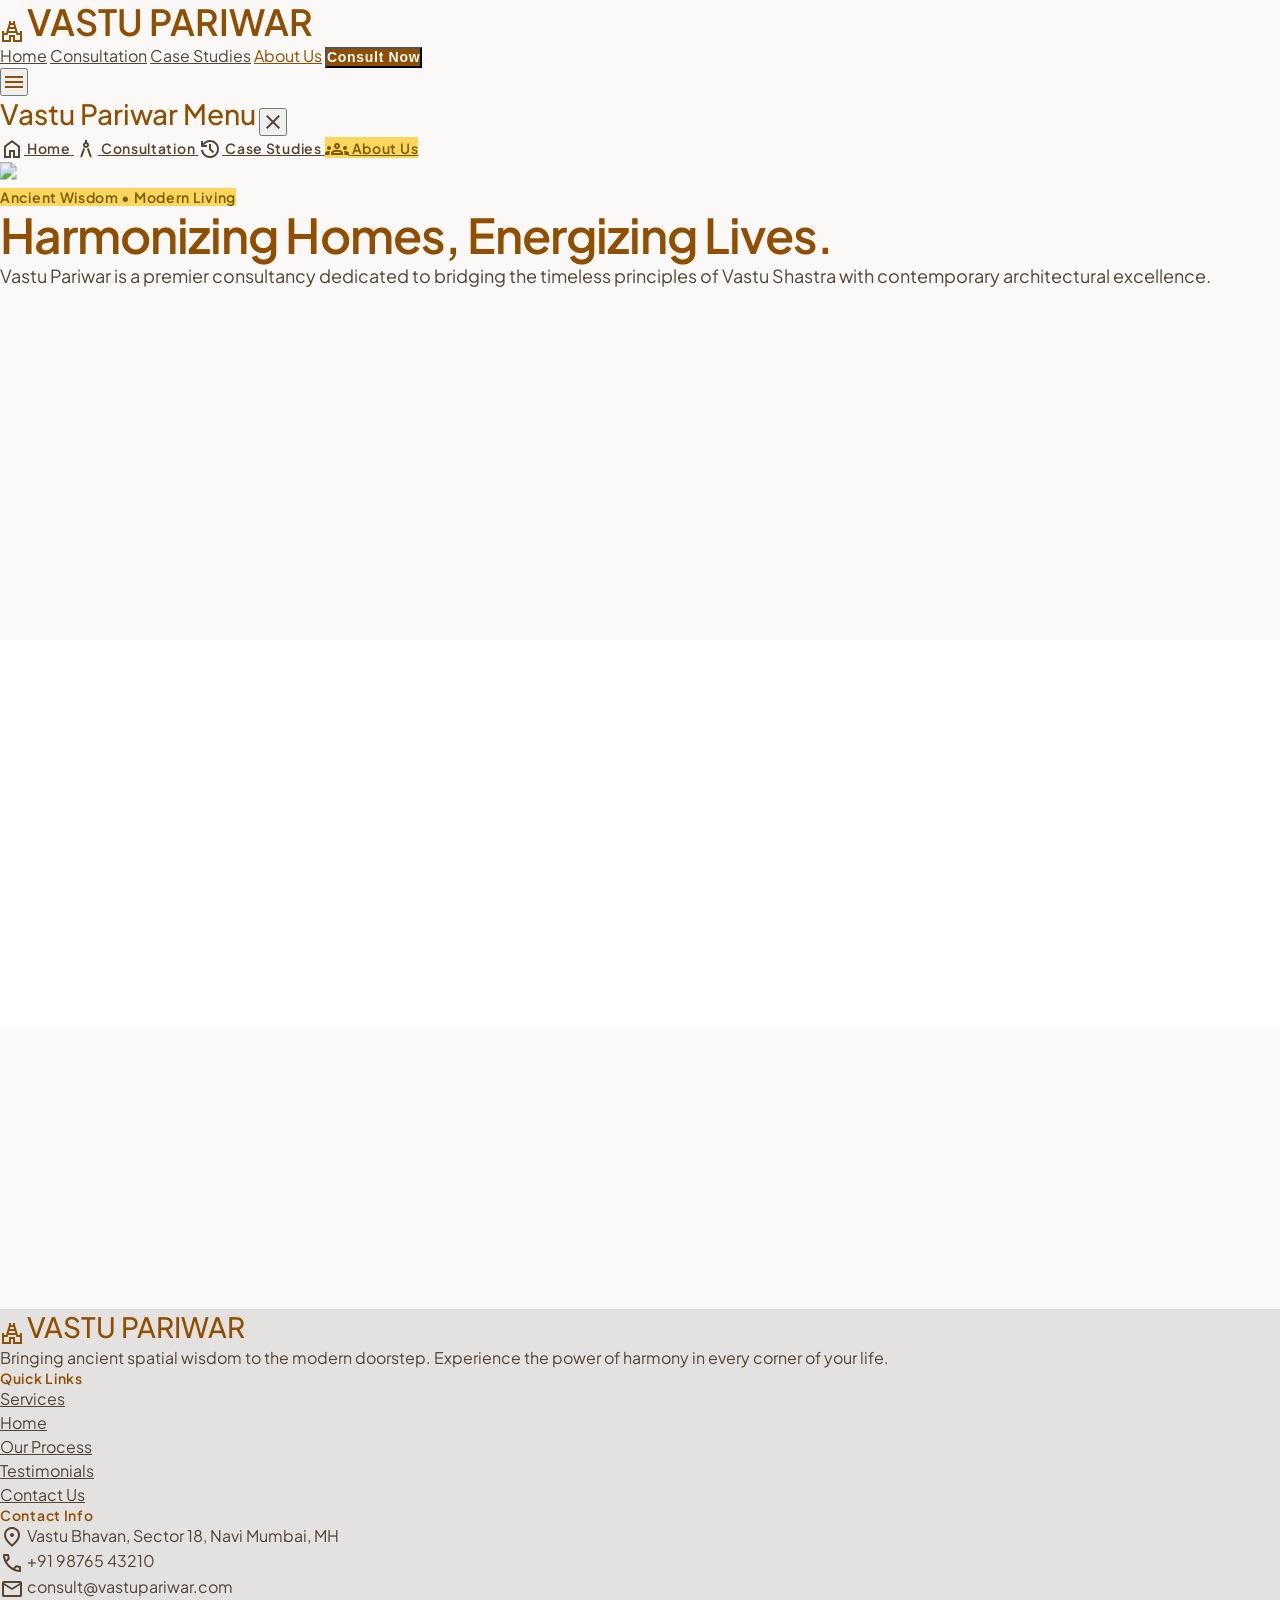
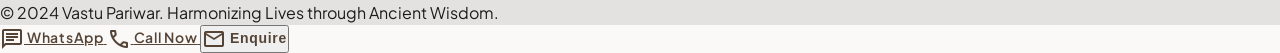
==== pages/about.html @ 0f275db1 "Initial commit: vastu pariwar website" ====
<!DOCTYPE html>

<html class="scroll-smooth" lang="en"><head>
<meta charset="utf-8"/>
<meta content="width=device-width, initial-scale=1.0" name="viewport"/>
<title>About Us | VASTU PARIWAR</title>
<script src="https://cdn.tailwindcss.com?plugins=forms,container-queries"></script>
<link href="https://fonts.googleapis.com/css2?family=Material+Symbols+Outlined:wght,FILL@100..700,0..1&amp;display=swap" rel="stylesheet"/>
<link href="https://fonts.googleapis.com/css2?family=EB+Garamond:wght@400;500;600;700&amp;family=Plus+Jakarta+Sans:wght@300;400;500;600;700&amp;display=swap" rel="stylesheet"/>
<!-- Tailwind Configuration -->
  <link rel="stylesheet" href="../css/style.css" />
  <script id="tailwind-config">
        tailwind.config = {
          darkMode: "class",
          theme: {
            extend: {
              "colors": {
                "secondary-fixed": "#ffe088",
                "on-tertiary-fixed-variant": "#005316",
                "secondary": "#735c00",
                "surface-container-high": "#eae8e7",
                "error": "#ba1a1a",
                "on-secondary": "#ffffff",
                "on-secondary-fixed": "#241a00",
                "tertiary-container": "#69c56c",
                "surface-container-low": "#f6f3f2",
                "surface": "#fbf9f8",
                "on-surface-variant": "#554336",
                "inverse-surface": "#303030",
                "on-error": "#ffffff",
                "surface-container-highest": "#e4e2e1",
                "surface-container-lowest": "#ffffff",
                "tertiary-fixed": "#99f899",
                "error-container": "#ffdad6",
                "inverse-on-surface": "#f3f0f0",
                "on-tertiary-fixed": "#002105",
                "on-error-container": "#93000a",
                "on-secondary-container": "#745c00",
                "outline": "#887364",
                "surface-variant": "#e4e2e1",
                "surface-tint": "#8f4e00",
                "on-background": "#1b1c1c",
                "on-primary": "#ffffff",
                "primary-container": "#ff9933",
                "primary": "#8f4e00",
                "on-surface": "#1b1c1c",
                "outline-variant": "#dbc2b0",
                "on-tertiary-container": "#005015",
                "primary-fixed-dim": "#ffb77a",
                "tertiary-fixed-dim": "#7edb7f",
                "primary-fixed": "#ffdcc2",
                "surface-dim": "#dcd9d9",
                "on-primary-fixed": "#2e1500",
                "surface-container": "#f0eded",
                "surface-bright": "#fbf9f8",
                "secondary-fixed-dim": "#e9c349",
                "inverse-primary": "#ffb77a",
                "on-secondary-fixed-variant": "#574500",
                "on-primary-container": "#693800",
                "secondary-container": "#fed65b",
                "tertiary": "#016e21",
                "background": "#fbf9f8",
                "on-tertiary": "#ffffff",
                "on-primary-fixed-variant": "#6d3a00"
              },
              "borderRadius": {
                "DEFAULT": "0.25rem",
                "lg": "0.5rem",
                "xl": "0.75rem",
                "full": "9999px"
              },
              "spacing": {
                "container-max": "1200px",
                "margin-mobile": "20px",
                "stack-md": "32px",
                "gutter": "24px",
                "stack-sm": "16px",
                "stack-lg": "64px",
                "base": "8px"
              },
              "fontFamily": {
                "headline-md": ["EB Garamond", "serif"],
                "headline-lg-mobile": ["EB Garamond", "serif"],
                "body-lg": ["Plus Jakarta Sans", "sans-serif"],
                "headline-xl": ["EB Garamond", "serif"],
                "body-md": ["Plus Jakarta Sans", "sans-serif"],
                "label-md": ["Plus Jakarta Sans", "sans-serif"],
                "headline-lg": ["EB Garamond", "serif"]
              },
              "fontSize": {
                "headline-md": ["28px", {"lineHeight": "1.3", "fontWeight": "500"}],
                "headline-lg-mobile": ["32px", {"lineHeight": "1.2", "fontWeight": "600"}],
                "body-lg": ["18px", {"lineHeight": "1.6", "fontWeight": "400"}],
                "headline-xl": ["48px", {"lineHeight": "1.1", "letterSpacing": "-0.02em", "fontWeight": "600"}],
                "body-md": ["16px", {"lineHeight": "1.5", "fontWeight": "400"}],
                "label-md": ["14px", {"lineHeight": "1.2", "letterSpacing": "0.05em", "fontWeight": "600"}],
                "headline-lg": ["36px", {"lineHeight": "1.2", "fontWeight": "600"}]
              }
            },
          },
        }
      </script>
<style>
        .material-symbols-outlined {
            font-variation-settings: 'FILL' 0, 'wght' 400, 'GRAD' 0, 'opsz' 24;
            vertical-align: middle;
        }
        .sunlight-shadow {
            box-shadow: 0px 4px 20px rgba(51, 51, 51, 0.05);
        }
        .sunlight-shadow-hover:hover {
            box-shadow: 0px 12px 32px rgba(212, 175, 55, 0.12);
        }
        .glass-nav {
            background: rgba(251, 249, 248, 0.8);
            backdrop-filter: blur(12px);
        }
        .compass-line {
            background: linear-gradient(to bottom, transparent, #D4AF37, transparent);
            width: 1px;
        }
        @keyframes float {
            0% { transform: translateY(0px); }
            50% { transform: translateY(-8px); }
            100% { transform: translateY(0px); }
        }
        .float-animation {
            animation: float 4s ease-in-out infinite;
        }
        .reveal-up {
            opacity: 0;
            transform: translateY(30px);
            transition: all 1s cubic-bezier(0.21, 0.45, 0.32, 0.9);
        }
        .reveal-up.active {
            opacity: 1;
            transform: translateY(0);
        }
        .parallax-bg {
            will-change: transform;
            transition: transform 0.1s linear;
        }
    </style>
</head>
<body class="bg-background text-on-surface font-body-md overflow-x-hidden">
<!-- TopAppBar -->
<header class="fixed top-0 w-full z-50 bg-surface/80 backdrop-blur-md shadow-sm h-20">
<div class="max-w-container-max mx-auto px-margin-mobile md:px-gutter flex justify-between items-center h-full">
<div class="flex items-center gap-base cursor-pointer">
<span class="material-symbols-outlined text-primary text-3xl" data-icon="temple_hindu">temple_hindu</span>
<span class="font-headline-lg text-headline-lg font-semibold text-primary">VASTU PARIWAR</span>
</div>
<nav class="hidden md:flex items-center gap-gutter">
<a class="text-on-surface-variant font-medium hover:text-primary transition-colors" href="#">Home</a>
<a class="text-on-surface-variant font-medium hover:text-primary transition-colors" href="#">Consultation</a>
<a class="text-on-surface-variant font-medium hover:text-primary transition-colors" href="#">Case Studies</a>
<a class="text-primary font-bold border-b-2 border-primary pb-1" href="#">About Us</a>
<button class="bg-primary text-on-primary px-6 py-2.5 rounded-full font-label-md hover:bg-opacity-90 transition-all cursor-pointer active:opacity-70">Consult Now</button>
</nav>
<button class="md:hidden text-primary" id="mobileMenuBtn">
<span class="material-symbols-outlined text-3xl" data-icon="menu">menu</span>
</button>
</div>
</header>
<!-- Mobile Drawer Overlay -->
<div class="fixed inset-0 bg-black/50 z-[60] hidden transition-opacity duration-300 opacity-0" id="drawerOverlay"></div>
<!-- NavigationDrawer -->
<aside class="fixed right-0 top-0 h-full w-80 bg-surface shadow-xl z-[70] translate-x-full transition-transform duration-300 p-base flex flex-col" id="navDrawer">
<div class="flex justify-between items-center p-base border-b border-outline-variant/20 mb-base">
<span class="font-headline-md text-headline-md text-primary">Vastu Pariwar Menu</span>
<button class="text-on-surface-variant" id="closeDrawerBtn">
<span class="material-symbols-outlined" data-icon="close">close</span>
</button>
</div>
<div class="flex flex-col gap-2">
<a class="flex items-center gap-4 p-4 text-on-surface-variant rounded-lg hover:bg-surface-container-high transition-all" href="../index.html">
<span class="material-symbols-outlined" data-icon="home">home</span>
<span class="font-label-md text-label-md">Home</span>
</a>
<a class="flex items-center gap-4 p-4 text-on-surface-variant rounded-lg hover:bg-surface-container-high transition-all" href="../index.html#about">
<span class="material-symbols-outlined" data-icon="architecture">architecture</span>
<span class="font-label-md text-label-md">Consultation</span>
</a>
<a class="flex items-center gap-4 p-4 text-on-surface-variant rounded-lg hover:bg-surface-container-high transition-all" href="../index.html#services">
<span class="material-symbols-outlined" data-icon="History">history</span>
<span class="font-label-md text-label-md">Case Studies</span>
</a>
<a class="flex items-center gap-4 p-4 bg-secondary-container text-on-secondary-container rounded-lg font-bold" href="#">
<span class="material-symbols-outlined" data-icon="Groups">groups</span>
<span class="font-label-md text-label-md">About Us</span>
</a>
</div>
</aside>
<main class="pt-20">
<!-- Hero Section -->
<section class="relative h-[60vh] md:h-[70vh] flex items-center overflow-hidden">
<div class="absolute inset-0 z-0">
<img class="w-full h-full object-cover parallax-bg" data-alt="A serene and luxurious modern Indian home interior with warm sunlight streaming through large windows, featuring minimalist wooden furniture and a subtle golden glow. The atmosphere is peaceful, embodying the principles of Vastu Shastra and traditional spatial harmony." id="heroImage" src="../images/vastu_pariwar_home_animated_screen.png" style="transform: scale(1.1);"/>
<div class="absolute inset-0 bg-gradient-to-r from-surface via-surface/60 to-transparent"></div>
</div>
<div class="relative z-10 max-w-container-max mx-auto px-margin-mobile md:px-gutter w-full">
<div class="max-w-2xl reveal-up active">
<span class="inline-block bg-secondary-container text-on-secondary-container px-4 py-1 rounded-full font-label-md text-xs mb-6 tracking-widest uppercase">Ancient Wisdom • Modern Living</span>
<h1 class="font-headline-xl text-headline-xl-mobile md:text-headline-xl text-primary mb-6">Harmonizing Homes, Energizing Lives.</h1>
<p class="font-body-lg text-body-lg text-on-surface-variant max-w-lg">Vastu Pariwar is a premier consultancy dedicated to bridging the timeless principles of Vastu Shastra with contemporary architectural excellence.</p>
</div>
</div>
</section>
<!-- Our Story / Mission -->
<section class="py-stack-lg bg-surface">
<div class="max-w-container-max mx-auto px-margin-mobile md:px-gutter">
<div class="grid grid-cols-1 md:grid-cols-2 gap-stack-lg items-center">
<div class="relative reveal-up">
<!-- Decorative Vastu Compass -->
<div class="absolute -top-10 -left-10 w-40 h-40 opacity-10 pointer-events-none">
<span class="material-symbols-outlined text-[160px] text-secondary" data-icon="explore">explore</span>
</div>
<h2 class="font-headline-lg text-headline-lg-mobile md:text-headline-lg text-primary mb-8 relative">The Story of Vastu Pariwar</h2>
<div class="space-y-6 text-on-surface-variant font-body-md leading-relaxed">
<p>Founded on the belief that our environment directly influences our inner peace and worldly prosperity, Vastu Pariwar began as a small family initiative to preserve traditional spatial science.</p>
<p>Over two decades, we have evolved into a sophisticated consultancy that serves modern families and businesses across India. Our mission is to transform living and working spaces into conduits of positive energy (Prana), ensuring that your home isn't just a structure, but a sanctuary for growth.</p>
</div>
<div class="mt-10 p-gutter bg-surface-container-low rounded-xl border border-secondary/10 flex items-start gap-gutter">
<span class="material-symbols-outlined text-secondary text-4xl" data-icon="format_quote">format_quote</span>
<p class="italic text-on-surface font-medium">"Our vision is to see every modern Indian home breathe with the rhythm of nature, fostering generations of health, wealth, and spiritual clarity."</p>
</div>
</div>
<div class="grid grid-cols-2 gap-4">
<div class="space-y-4 pt-12">
<div class="rounded-xl overflow-hidden sunlight-shadow h-64 reveal-up" style="transition-delay: 200ms;">
<img class="w-full h-full object-cover" data-alt="Close up of a traditional architectural blueprint being reviewed by a consultant with elegant gold tools, set against a bright white marble background with warm sunlight." src="../images/vastu_pariwar_home_animated_screen.png"/>
</div>
<div class="bg-secondary-container/30 p-gutter rounded-xl reveal-up" style="transition-delay: 300ms;">
<span class="text-4xl font-headline-lg text-primary block">500+</span>
<span class="font-label-md text-xs uppercase tracking-tighter">Homes Harmonized</span>
</div>
</div>
<div class="space-y-4">
<div class="bg-primary-container/20 p-gutter rounded-xl reveal-up" style="transition-delay: 400ms;">
<span class="text-4xl font-headline-lg text-primary block">25</span>
<span class="font-label-md text-xs uppercase tracking-tighter">Years of Experience</span>
</div>
<div class="rounded-xl overflow-hidden sunlight-shadow h-80 reveal-up" style="transition-delay: 500ms;">
<img class="w-full h-full object-cover" data-alt="A beautifully designed modern living room with a focus on directional lighting and green plants, symbolizing vitality and growth in a Vastu-compliant space." src="../images/vastu_pariwar_home_animated_screen.png"/>
</div>
</div>
</div>
</div>
</div>
</section>
<!-- Values Section -->
<section class="py-stack-lg bg-surface-container-lowest">
<div class="max-w-container-max mx-auto px-margin-mobile md:px-gutter text-center mb-stack-lg reveal-up">
<h2 class="font-headline-lg text-headline-lg-mobile md:text-headline-lg text-primary mb-4">The Pillars of Our Practice</h2>
<div class="w-24 h-1 bg-secondary mx-auto rounded-full"></div>
</div>
<div class="max-w-container-max mx-auto px-margin-mobile md:px-gutter grid grid-cols-1 sm:grid-cols-2 lg:grid-cols-4 gap-gutter">
<!-- Value 1 -->
<div class="group p-stack-md bg-white rounded-xl sunlight-shadow sunlight-shadow-hover transition-all duration-300 border border-secondary/5 reveal-up">
<div class="w-16 h-16 bg-secondary-fixed/30 rounded-full flex items-center justify-center mb-6 mx-auto group-hover:scale-110 transition-transform float-animation" style="animation-delay: 0s;">
<span class="material-symbols-outlined text-secondary text-3xl" data-icon="verified">verified</span>
</div>
<h3 class="font-headline-md text-primary mb-4 text-center">Authenticity</h3>
<p class="text-on-surface-variant text-sm text-center">Strict adherence to the Vedas and original Vastu texts without modern dilution.</p>
</div>
<!-- Value 2 -->
<div class="group p-stack-md bg-white rounded-xl sunlight-shadow sunlight-shadow-hover transition-all duration-300 border border-secondary/5 reveal-up" style="transition-delay: 100ms;">
<div class="w-16 h-16 bg-primary-fixed/30 rounded-full flex items-center justify-center mb-6 mx-auto group-hover:scale-110 transition-transform float-animation" style="animation-delay: 0.5s;">
<span class="material-symbols-outlined text-primary text-3xl" data-icon="moving">moving</span>
</div>
<h3 class="font-headline-md text-primary mb-4 text-center">Prosperity</h3>
<p class="text-on-surface-variant text-sm text-center">Designs focused on unlocking financial flow and professional success for residents.</p>
</div>
<!-- Value 3 -->
<div class="group p-stack-md bg-white rounded-xl sunlight-shadow sunlight-shadow-hover transition-all duration-300 border border-secondary/5 reveal-up" style="transition-delay: 200ms;">
<div class="w-16 h-16 bg-tertiary-fixed/30 rounded-full flex items-center justify-center mb-6 mx-auto group-hover:scale-110 transition-transform float-animation" style="animation-delay: 1s;">
<span class="material-symbols-outlined text-tertiary text-3xl" data-icon="spa">spa</span>
</div>
<h3 class="font-headline-md text-primary mb-4 text-center">Harmony</h3>
<p class="text-on-surface-variant text-sm text-center">Balancing the Panch Mahabhoota (Five Elements) to create family unity and health.</p>
</div>
<!-- Value 4 -->
<div class="group p-stack-md bg-white rounded-xl sunlight-shadow sunlight-shadow-hover transition-all duration-300 border border-secondary/5 reveal-up" style="transition-delay: 300ms;">
<div class="w-16 h-16 bg-secondary-container/20 rounded-full flex items-center justify-center mb-6 mx-auto group-hover:scale-110 transition-transform float-animation" style="animation-delay: 1.5s;">
<span class="material-symbols-outlined text-secondary text-3xl" data-icon="favorite">favorite</span>
</div>
<h3 class="font-headline-md text-primary mb-4 text-center">Personalized Care</h3>
<p class="text-on-surface-variant text-sm text-center">Every consultation is tailored to the unique energetic footprint of your family.</p>
</div>
</div>
</section>
<!-- Team Section -->
<section class="py-stack-lg bg-surface relative overflow-hidden">
<div class="max-w-container-max mx-auto px-margin-mobile md:px-gutter">
<div class="flex flex-col md:flex-row items-center gap-stack-lg">
<div class="w-full md:w-1/2 rounded-2xl overflow-hidden sunlight-shadow reveal-up">
<img alt="Vastu Pariwar Consultants" class="w-full h-full object-cover aspect-[4/3] hover:scale-105 transition-transform duration-700" src="../images/vastu_pariwar_home_animated_screen.png"/>
</div>
<div class="w-full md:w-1/2 space-y-6 reveal-up" style="transition-delay: 200ms;">
<h2 class="font-headline-lg text-headline-lg-mobile md:text-headline-lg text-primary">Your Professional Vastu Partners</h2>
<p class="text-on-surface-variant font-body-md">Our team consists of certified Vastu Shastris and modern architects who work in tandem. This unique collaboration ensures that your home is both spiritually aligned and structurally sound.</p>
<div class="space-y-4">
<div class="flex items-center gap-4 p-4 rounded-lg bg-white border-l-4 border-secondary sunlight-shadow">
<span class="material-symbols-outlined text-secondary" data-icon="workspace_premium">workspace_premium</span>
<span class="font-medium">Certified Experts with 15+ years experience</span>
</div>
<div class="flex items-center gap-4 p-4 rounded-lg bg-white border-l-4 border-primary sunlight-shadow">
<span class="material-symbols-outlined text-primary" data-icon="architecture">architecture</span>
<span class="font-medium">Modern Architectural Integration Specialists</span>
</div>
</div>
<button class="mt-4 bg-primary text-on-primary px-8 py-4 rounded-lg font-label-md hover:scale-105 transition-transform">Meet the Consultants</button>
</div>
</div>
</div>
</section>
<!-- CTA Section -->
<section class="py-stack-lg bg-primary-container/10">
<div class="max-w-container-max mx-auto px-margin-mobile md:px-gutter">
<div class="bg-primary p-stack-lg rounded-3xl relative overflow-hidden sunlight-shadow text-center md:text-left flex flex-col md:flex-row items-center justify-between gap-gutter reveal-up">
<!-- Decorative Elements -->
<div class="absolute -top-10 -right-10 w-64 h-64 bg-white/10 rounded-full blur-3xl"></div>
<div class="absolute -bottom-20 -left-20 w-80 h-80 bg-secondary/20 rounded-full blur-3xl"></div>
<div class="relative z-10">
<h2 class="font-headline-lg text-on-primary mb-2">Ready to align your space?</h2>
<p class="text-on-primary/80 font-body-md">Join over 500+ families who have found peace and prosperity with Vastu Pariwar.</p>
</div>
<div class="relative z-10 flex gap-4">
<button class="bg-white text-primary px-8 py-4 rounded-full font-bold hover:bg-secondary-container transition-colors">Book a Consultation</button>
</div>
</div>
</div>
</section>
</main>
<!-- Footer -->
<footer class="bg-surface-container-highest dark:bg-surface-container-low w-full py-stack-lg border-t border-outline-variant/20">
<div class="max-w-container-max mx-auto px-margin-mobile grid grid-cols-1 md:grid-cols-3 gap-gutter">
<div class="space-y-4">
<div class="flex items-center gap-base">
<span class="material-symbols-outlined text-primary text-3xl" data-icon="temple_hindu">temple_hindu</span>
<span class="font-headline-md text-headline-md text-primary">VASTU PARIWAR</span>
</div>
<p class="text-on-surface-variant font-body-md pr-8">Bringing ancient spatial wisdom to the modern doorstep. Experience the power of harmony in every corner of your life.</p>
</div>
<div class="space-y-4">
<h4 class="font-label-md text-primary uppercase tracking-widest">Quick Links</h4>
<ul class="space-y-2">
<li><a class="text-on-surface-variant font-body-md hover:text-secondary transition-colors" href="../services.html">Services</a></li>
<li><a class="text-on-surface-variant font-body-md hover:text-secondary transition-colors" href="../index.html">Home</a></li>
<li><a class="text-on-surface-variant font-body-md hover:text-secondary transition-colors" href="../index.html#about">Our Process</a></li>
<li><a class="text-on-surface-variant font-body-md hover:text-secondary transition-colors" href="../index.html#testimonials">Testimonials</a></li>
<li><a class="text-on-surface-variant font-body-md hover:text-secondary transition-colors" href="../pages/contact.html">Contact Us</a></li>
</ul>
</div>
<div class="space-y-4">
<h4 class="font-label-md text-primary uppercase tracking-widest">Contact Info</h4>
<div class="flex items-center gap-4 text-on-surface-variant">
<span class="material-symbols-outlined" data-icon="location_on">location_on</span>
<span class="font-body-md">Vastu Bhavan, Sector 18, Navi Mumbai, MH</span>
</div>
<div class="flex items-center gap-4 text-on-surface-variant">
<span class="material-symbols-outlined" data-icon="call">call</span>
<span class="font-body-md">+91 98765 43210</span>
</div>
<div class="flex items-center gap-4 text-on-surface-variant">
<span class="material-symbols-outlined" data-icon="mail">mail</span>
<span class="font-body-md">consult@vastupariwar.com</span>
</div>
</div>
</div>
<div class="max-w-container-max mx-auto px-margin-mobile mt-12 pt-8 border-t border-outline-variant/10 text-center text-on-surface-variant/60 font-body-md">
        © 2024 Vastu Pariwar. Harmonizing Lives through Ancient Wisdom.
    </div>
</footer>
<!-- BottomNavBar -->
<nav class="fixed bottom-0 w-full md:hidden z-50 rounded-t-xl bg-surface/90 backdrop-blur-lg border-t border-outline-variant/20 shadow-[0px_-4px_20px_rgba(0,0,0,0.05)] h-16 px-margin-mobile flex justify-around items-center">
<a href="https://wa.me/917369917513" class="flex flex-col items-center text-on-surface-variant active:scale-95 transition-transform">
<span class="material-symbols-outlined" data-icon="chat">chat</span>
<span class="text-[10px] font-label-md">WhatsApp</span>
</a>
<a class="flex items-center gap-4 p-4 text-on-surface-variant active:scale-95 transition-transform" href="tel:+917369917513">
<span class="material-symbols-outlined" data-icon="call">call</span>
<span class="text-[10px] font-label-md">Call Now</span>
</a>
<button class="flex flex-col items-center text-on-surface-variant active:scale-95 transition-transform">
<span class="material-symbols-outlined" data-icon="mail">mail</span>
<span class="text-[10px] font-label-md">Enquire</span>
</button>
</nav>
<script>
    const mobileMenuBtn = document.getElementById('mobileMenuBtn');
    const closeDrawerBtn = document.getElementById('closeDrawerBtn');
    const navDrawer = document.getElementById('navDrawer');
    const drawerOverlay = document.getElementById('drawerOverlay');

    function toggleDrawer() {
        const isOpen = !navDrawer.classList.contains('translate-x-full');
        if (isOpen) {
            navDrawer.classList.add('translate-x-full');
            drawerOverlay.classList.add('hidden');
            drawerOverlay.classList.remove('opacity-100');
        } else {
            navDrawer.classList.remove('translate-x-full');
            drawerOverlay.classList.remove('hidden');
            setTimeout(() => drawerOverlay.classList.add('opacity-100'), 10);
        }
    }

    mobileMenuBtn.addEventListener('click', toggleDrawer);
    closeDrawerBtn.addEventListener('click', toggleDrawer);
    drawerOverlay.addEventListener('click', toggleDrawer);

    // Parallax effect for hero image
    const heroImage = document.getElementById('heroImage');
    window.addEventListener('scroll', () => {
        const scroll = window.pageYOffset;
        if (heroImage) {
            heroImage.style.transform = `translateY(${scroll * 0.4}px) scale(1.1)`;
        }
    });

    // Intersection Observer for Reveal animations
    const observerOptions = {
        threshold: 0.1,
        rootMargin: '0px 0px -50px 0px'
    };

    const revealObserver = new IntersectionObserver((entries) => {
        entries.forEach(entry => {
            if (entry.isIntersecting) {
                entry.target.classList.add('active');
            }
        });
    }, observerOptions);

    document.querySelectorAll('.reveal-up').forE
---- css/style.css ----
@import url('https://fonts.googleapis.com/css2?family=Material+Symbols+Outlined:wght,FILL@100..700,0..1&display=swap');
@import url('https://fonts.googleapis.com/css2?family=EB+Garamond:ital,wght@0,400..800;1,400..800&family=Plus+Jakarta+Sans:ital,wght@0,200..800;1,200..800&display=swap');

:root {
  /* Color System */
  --color-secondary-fixed: #ffe088;
  --color-on-tertiary-fixed-variant: #005316;
  --color-secondary: #735c00;
  --color-surface-container-high: #eae8e7;
  --color-error: #ba1a1a;
  --color-on-secondary: #ffffff;
  --color-on-secondary-fixed: #241a00;
  --color-tertiary-container: #69c56c;
  --color-surface-container-low: #f6f3f2;
  --color-surface: #fbf9f8;
  --color-on-surface-variant: #554336;
  --color-inverse-surface: #303030;
  --color-on-error: #ffffff;
  --color-surface-container-highest: #e4e2e1;
  --color-surface-container-lowest: #ffffff;
  --color-tertiary-fixed: #99f899;
  --color-error-container: #ffdad6;
  --color-inverse-on-surface: #f3f0f0;
  --color-on-tertiary-fixed: #002105;
  --color-on-error-container: #93000a;
  --color-on-secondary-container: #745c00;
  --color-outline: #887364;
  --color-surface-variant: #e4e2e1;
  --color-surface-tint: #8f4e00;
  --color-on-background: #1b1c1c;
  --color-on-primary: #ffffff;
  --color-primary-container: #ff9933;
  --color-primary: #8f4e00;
  --color-on-surface: #1b1c1c;
  --color-outline-variant: #dbc2b0;
  --color-tertiary: #016e21;
  --color-on-tertiary: #ffffff;
  --color-on-tertiary-container: #005015;
  --color-on-primary-container: #693800;
  --color-secondary-container: #fed65b;
}

/* Utility classes for custom colors */
.bg-surface { background-color: var(--color-surface); }
.bg-surface-container-low { background-color: var(--color-surface-container-low); }
.bg-surface-container-lowest { background-color: var(--color-surface-container-lowest); }
.bg-surface-container-high { background-color: var(--color-surface-container-high); }
.bg-surface-container-highest { background-color: var(--color-surface-container-highest); }
.bg-primary { background-color: var(--color-primary) !important; }
.bg-primary-container { background-color: var(--color-primary-container) !important; }
.bg-secondary { background-color: var(--color-secondary); }
.bg-secondary-container { background-color: var(--color-secondary-container); }
.bg-tertiary { background-color: var(--color-tertiary); }
.bg-tertiary-container { background-color: var(--color-tertiary-container); }

.text-primary { color: var(--color-primary) !important; }
.text-on-primary { color: var(--color-on-primary) !important; }
.text-on-surface { color: var(--color-on-surface); }
.text-on-surface-variant { color: var(--color-on-surface-variant); }
.text-on-background { color: var(--color-on-background); }
.text-secondary { color: var(--color-secondary); }
.text-tertiary { color: var(--color-tertiary); }
.text-on-primary-container { color: var(--color-on-primary-container); }
.text-on-secondary-container { color: var(--color-on-secondary-container); }
.text-on-tertiary-container { color: var(--color-on-tertiary-container); }

.border-outline-variant { border-color: var(--color-outline-variant); }
.border-primary { border-color: var(--color-primary) !important; }

/* Typography */
.font-headline-xl { font-size: 48px; line-height: 1.1; font-weight: 600; letter-spacing: -0.02em; }
.font-headline-lg { font-size: 36px; line-height: 1.2; font-weight: 600; }
.font-headline-md { font-size: 28px; line-height: 1.3; font-weight: 500; }
.font-headline-sm { font-size: 24px; line-height: 1.3; font-weight: 500; }
.font-body-lg { font-size: 18px; line-height: 1.6; font-weight: 400; }
.font-body-md { font-size: 16px; line-height: 1.5; font-weight: 400; }
.font-body-sm { font-size: 14px; line-height: 1.5; font-weight: 400; }
.font-label-md { font-size: 14px; line-height: 1.2; font-weight: 600; letter-spacing: 0.05em; }
.text-label-md { font-size: 14px; line-height: 1.2; letter-spacing: 0.05em; }

* {
  margin: 0;
  padding: 0;
  box-sizing: border-box;
}

html {
  scroll-behavior: smooth;
}

body {
  font-family: 'Plus Jakarta Sans', sans-serif;
  background-color: var(--color-surface);
  color: var(--color-on-background);
  line-height: 1.6;
  -webkit-font-smoothing: antialiased;
  overflow-x: hidden;
}

.fade-in {
  opacity: 0;
  transform: translateY(20px);
  transition: opacity 0.6s ease-out, transform 0.6s ease-out;
}

.fade-in.visible {
  opacity: 1;
  transform: translateY(0);
}

@keyframes float {
  0%, 100% { transform: translateY(0); }
  50% { transform: translateY(-10px); }
}

.animate-float {
  animation: float 4s ease-in-out infinite;
}

@keyframes shimmer {
  0% { transform: translateX(-100%); }
  100% { transform: translateX(100%); }
}

.shimmer-btn {
  position: relative;
  overflow: hidden;
}

.shimmer-btn::after {
  content: '';
  position: absolute;
  top: 0;
  left: 0;
  width: 100%;
  height: 100%;
  background: linear-gradient(90deg, transparent, rgba(255, 255, 255, 0.2), transparent);
  animation: shimmer 3s infinite;
}

.material-symbols-outlined {
  font-variation-settings: 'FILL' 0, 'wght' 400, 'GRAD' 0, 'opsz' 24;
}

.gradient-saffron-gold {
  background: linear-gradient(135deg, #FF9933 0%, #D4AF37 100%);
}

.text-gradient-saffron {
  background: linear-gradient(135deg, #FF9933 0%, #8f4e00 100%);
  -webkit-background-clip: text;
  -webkit-text-fill-color: transparent;
}

.premium-card {
  border: 1px solid rgba(212, 175, 55, 0.2);
  box-shadow: 0px 4px 20px rgba(255, 153, 51, 0.08);
  transition: all 0.3s ease;
}

.premium-card:hover {
  border-color: rgba(212, 175, 55, 0.5);
  box-shadow: 0px 8px 30px rgba(255, 153, 51, 0.12);
  transform: translateY(-2px);
}

.mandala-pattern {
  background-image: url("data:image/svg+xml,%3Csvg width='60' height='60' viewBox='0 0 60 60' xmlns='http://www.w3.org/2000/svg'%3E%3Cpath d='M30 0L60 30L30 60L0 30L30 0ZM30 15L45 30L30 45L15 30L30 15Z' fill='%23D4AF37' fill-opacity='0.05' fill-rule='evenodd'/%3E%3C/svg%3E");
}

.vastu-compass-bg {
  background-image: radial-gradient(circle at 50% 50%, rgba(212, 175, 55, 0.05) 0%, transparent 70%);
}

@media (prefers-reduced-motion: reduce) {
  .animate-float,
  .shimmer-btn::after {
    animation: none;
  }

  .fade-in {
    transition: opacity 0.3s ease-in-out;
  }
}
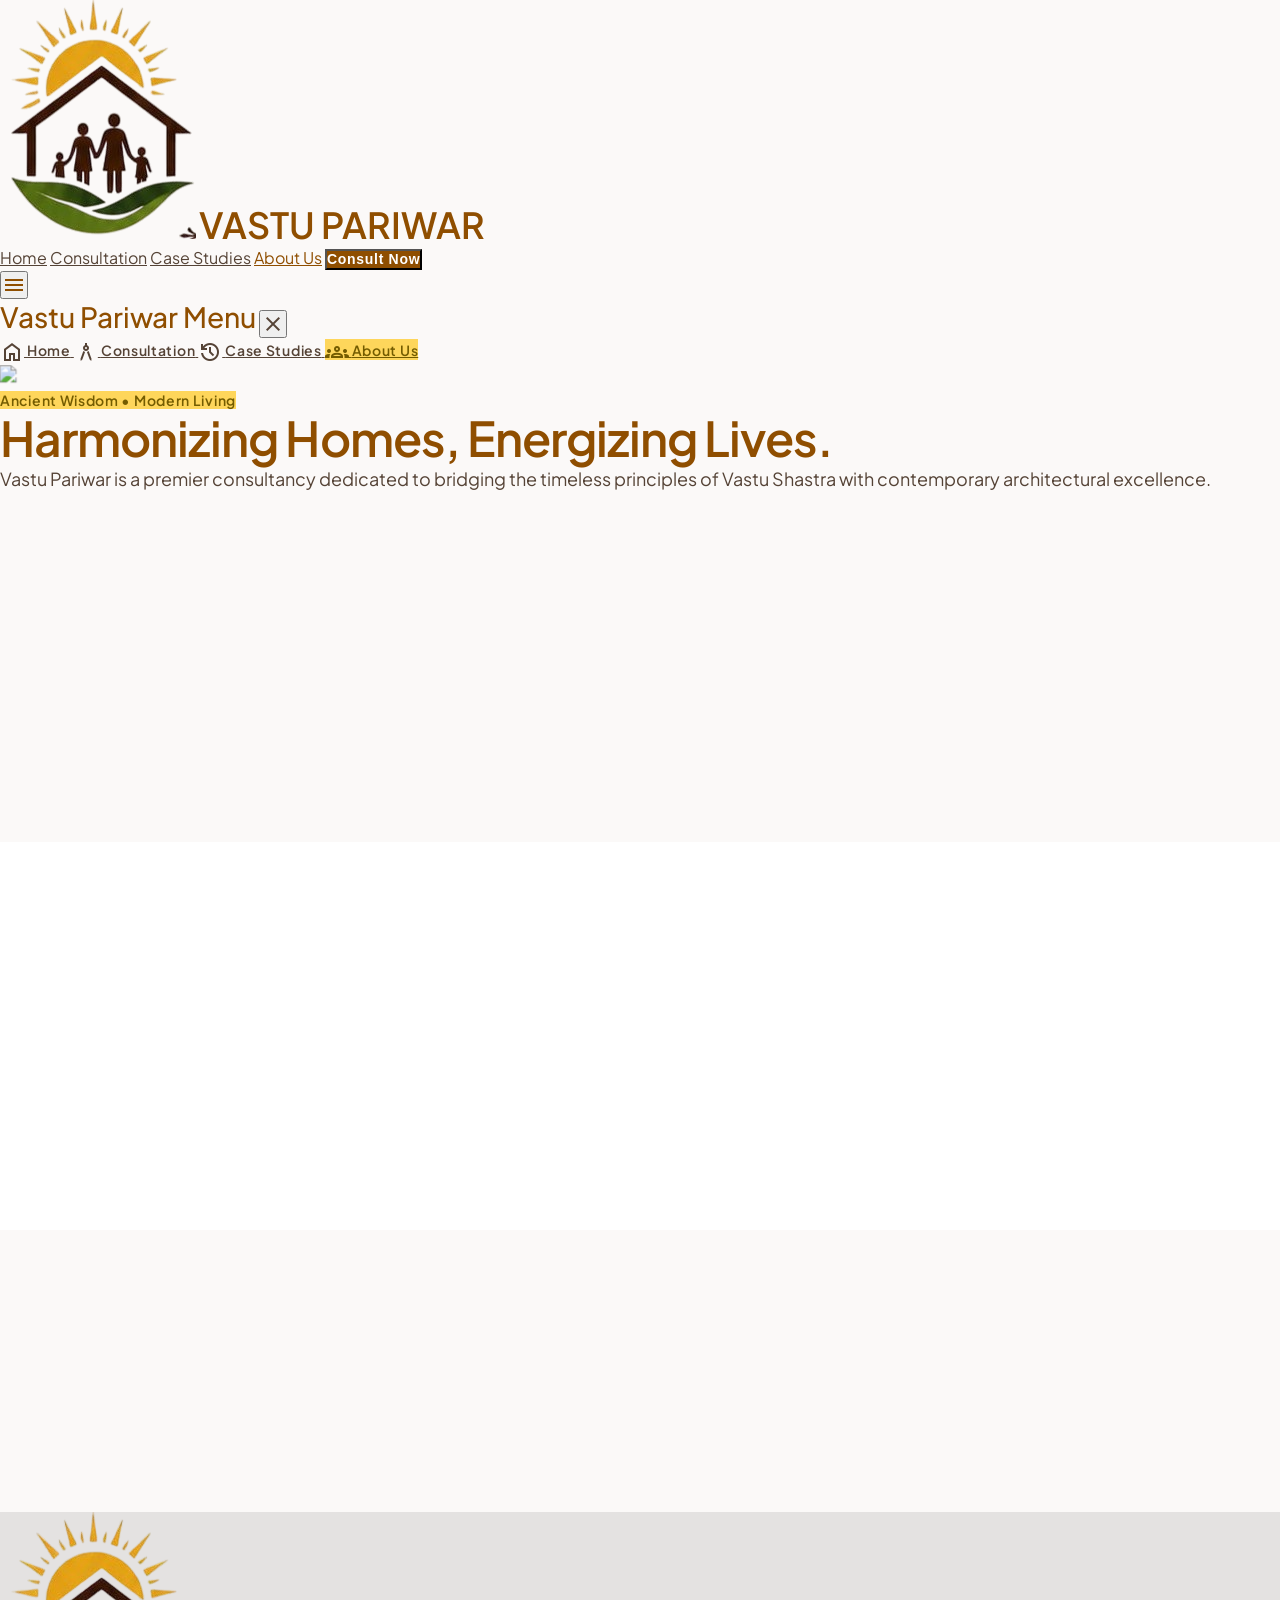
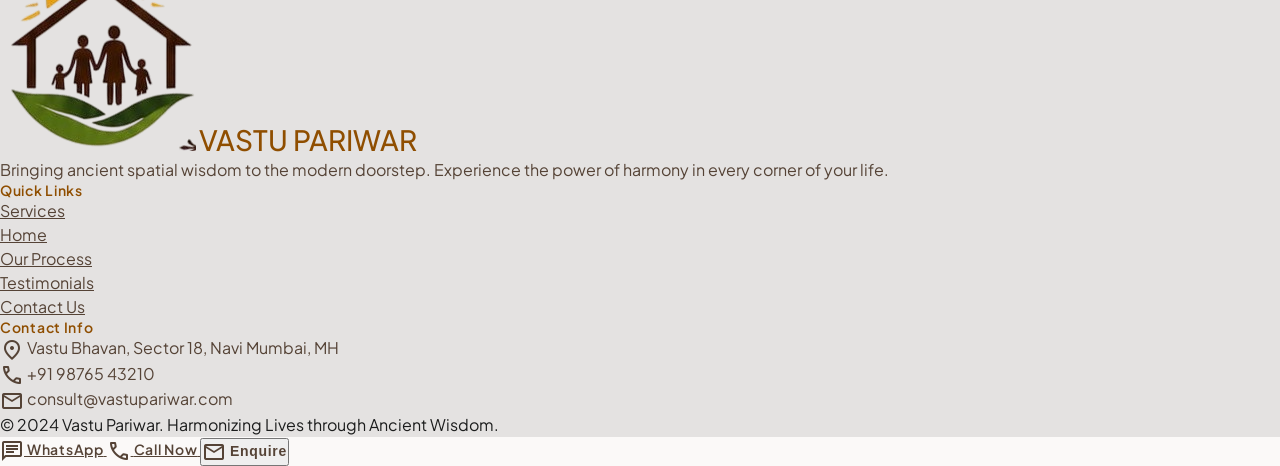
==== commit eb9910fb: "Add mobile responsive typography, replace logo icons with images, and improve mobile spacing" ====
--- a/pages/about.html
+++ b/pages/about.html
@@ -147,7 +147,7 @@
 <header class="fixed top-0 w-full z-50 bg-surface/80 backdrop-blur-md shadow-sm h-20">
 <div class="max-w-container-max mx-auto px-margin-mobile md:px-gutter flex justify-between items-center h-full">
 <div class="flex items-center gap-base cursor-pointer">
-<span class="material-symbols-outlined text-primary text-3xl" data-icon="temple_hindu">temple_hindu</span>
+<img src="../images/Vastu_Pariwar_LOGO-removebg-preview.png" alt="Vastu Pariwar Logo" class="h-12 w-auto" />
 <span class="font-headline-lg text-headline-lg font-semibold text-primary">VASTU PARIWAR</span>
 </div>
 <nav class="hidden md:flex items-center gap-gutter">
@@ -337,7 +337,7 @@
 <div class="max-w-container-max mx-auto px-margin-mobile grid grid-cols-1 md:grid-cols-3 gap-gutter">
 <div class="space-y-4">
 <div class="flex items-center gap-base">
-<span class="material-symbols-outlined text-primary text-3xl" data-icon="temple_hindu">temple_hindu</span>
+<img src="../images/Vastu_Pariwar_LOGO-removebg-preview.png" alt="Vastu Pariwar Logo" class="h-10 w-auto" />
 <span class="font-headline-md text-headline-md text-primary">VASTU PARIWAR</span>
 </div>
 <p class="text-on-surface-variant font-body-md pr-8">Bringing ancient spatial wisdom to the modern doorstep. Experience the power of harmony in every corner of your life.</p>
--- a/css/style.css
+++ b/css/style.css
@@ -77,6 +77,19 @@
 .font-body-sm { font-size: 14px; line-height: 1.5; font-weight: 400; }
 .font-label-md { font-size: 14px; line-height: 1.2; font-weight: 600; letter-spacing: 0.05em; }
 .text-label-md { font-size: 14px; line-height: 1.2; letter-spacing: 0.05em; }
+
+/* Mobile responsive typography */
+@media (max-width: 768px) {
+  .font-headline-xl { font-size: 28px; line-height: 1.1; }
+  .font-headline-lg { font-size: 24px; line-height: 1.2; }
+  .font-headline-md { font-size: 20px; line-height: 1.3; }
+  .font-headline-sm { font-size: 18px; line-height: 1.3; }
+  .font-body-lg { font-size: 16px; line-height: 1.6; }
+  .font-body-md { font-size: 14px; line-height: 1.5; }
+  .font-body-sm { font-size: 12px; line-height: 1.5; }
+  .font-label-md { font-size: 12px; line-height: 1.2; }
+  .text-label-md { font-size: 12px; line-height: 1.2; }
+}
 
 * {
   margin: 0;
